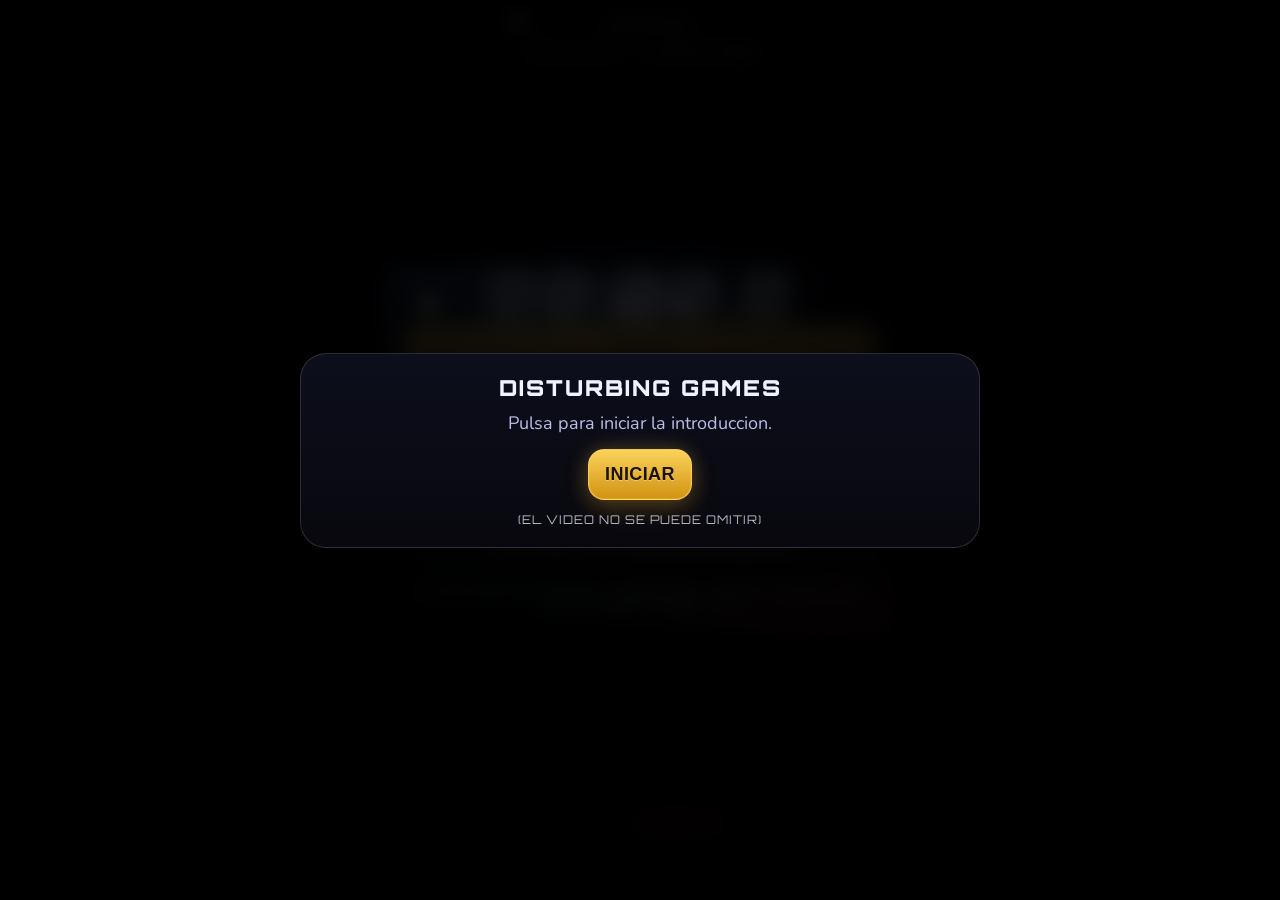
==== index.html @ 22faaca6 "Add files via upload" ====
<!doctype html>
<html lang="es">
  <head>
    <meta charset="utf-8" />
    <meta name="viewport" content="width=device-width,initial-scale=1" />
    <title>MEMORY50</title>
    <link rel="stylesheet" href="styles.css" />

    <!-- Fun + horror/sci-fi typography -->
    <link rel="preconnect" href="https://fonts.googleapis.com" />
    <link rel="preconnect" href="https://fonts.gstatic.com" crossorigin />
    <link
      href="https://fonts.googleapis.com/css2?family=Creepster&family=Orbitron:wght@500;700;900&family=Nunito:wght@500;700;900&display=swap"
      rel="stylesheet"
    />
  </head>
  <body class="hasMenu">
    <!-- Intro gate (unskippable intro video; audio only) -->
    <div id="introGate" class="introGate" aria-hidden="false">
      <div class="introCard" role="dialog" aria-label="Introduccion">
        <div class="introTitle">DISTURBING GAMES</div>
        <p class="introText">Pulsa para iniciar la introduccion.</p>
        <button id="introStartBtn" type="button" class="btn btnBig btnGold">INICIAR</button>
        <div id="introHint" class="introHint">(El video no se puede omitir)</div>
      </div>
      <video id="introVideo" class="introVideo" preload="auto" playsinline>
        <source src="assets/introdisturbinggames.webm" type="video/webm" />
      </video>
    </div>

    <!-- Floating particles layer -->
    <canvas id="particles" class="particles" aria-hidden="true"></canvas>
    <div class="grunge" aria-hidden="true"></div>

    <!-- Start menu (and all submenus/modals) -->
    <div id="menu" class="menu" role="dialog" aria-label="Menu principal">
      <video
        id="menuVideo"
        class="menuVideo"
        autoplay
        muted
        loop
        playsinline
        preload="auto"
      >
        <source src="assets/videomenu.webm" type="video/webm" />
      </video>
      <div class="menuVignette" aria-hidden="true"></div>

      <div class="menuCard">
        <img class="logoTitle" src="assets/logomemory50.png" alt="MEMORY50" />

        <div class="menuButtons">
          <button id="playBtn" type="button" class="btn btnBig btnGold" disabled>JUGAR</button>
          <button id="muralBtn" type="button" class="btn btnBig" disabled>MURAL</button>
          <button id="howBtn" type="button" class="btn btnBig">Como jugar</button>
          <button id="secretBtn" type="button" class="btn btnBig btnBlue" style="display:none">REGALO SECRETO</button>
          <a
            class="btn btnBig btnLink"
            href="https://www.disturbingstories.com"
            target="_blank"
            rel="noopener"
          >
            Descubre DISTURBING STORIES
          </a>
        </div>
        <div id="menuStatus" class="menuStatus" aria-live="polite">Cargando...</div>
      </div>
    </div>

    <!-- Mural modal -->
    <div id="muralModal" class="modal" aria-hidden="true">
      <div class="modalBackdrop" data-close="true"></div>
      <div class="modalCard muralCard" role="dialog" aria-label="Mural">
        <div class="modalHeader">
          <div class="modalTitle">Mural</div>
          <button id="closeMuralBtn" type="button" class="iconBtn" aria-label="Cerrar">✕</button>
        </div>
        <div class="modalBody">
          <p class="muted">
            Desbloquea las 50 imagenes completando los niveles.<br />
            ¡Cada imagen abre su historia dentro de la web de Disturbing Stories! ¡Tienes un monton para leer gratis!
          </p>
          <div id="muralGrid" class="muralGrid" aria-label="Mural de imagenes"></div>
        </div>
        <div class="modalFooter">
          <button type="button" class="btn btnPrimary" data-close="true">Cerrar</button>
        </div>
      </div>
    </div>

    <!-- Secret modal -->
    <div id="secretModal" class="modal" aria-hidden="true">
      <div class="modalBackdrop" data-close="true"></div>
      <div class="modalCard" role="dialog" aria-label="Regalo secreto">
        <div class="modalHeader">
          <div class="modalTitle">Regalo secreto</div>
          <button id="closeSecretBtn" type="button" class="iconBtn" aria-label="Cerrar">✕</button>
        </div>
        <div class="modalBody">
          <p>Has completado los 10 niveles. Aqui tienes acceso a una <strong>historia exclusiva</strong>.</p>
          <p class="muted">(Este enlace es temporal y podra cambiar manteniendo la misma estructura.)</p>
        </div>
        <div class="modalFooter">
          <a
            class="btn btnPrimary btnLink"
            href="https://www.disturbingstories.com/083_8u8w.html"
            target="_blank"
            rel="noopener"
          >
            ABRIR HISTORIA EXCLUSIVA
          </a>
        </div>
      </div>
    </div>

    <!-- How to play modal -->
    <div id="howModal" class="modal" aria-hidden="true">
      <div class="modalBackdrop" data-close="true"></div>
      <div class="modalCard" role="dialog" aria-label="Como jugar">
        <div class="modalHeader">
          <div class="modalTitle">Como jugar</div>
          <button id="closeHowBtn" type="button" class="iconBtn" aria-label="Cerrar">✕</button>
        </div>
        <div class="modalBody">
          <ol>
            <li>Haz clic en dos cartas para GIRARLAS.</li>
            <li>Si son iguales, se quedan descubiertas.</li>
            <li>Encuentra las 5 parejas para pasar al siguiente nivel.</li>
            <li>Completa los 10 niveles y ¡consigue un regalo exclusivo!</li>
          </ol>
          <p class="muted">Puedes salir al MENU cuando quieras para revisar tus avances en el MURAL y luego CONTINUAR la partida normalmente.</p>
          <p class="muted goldNote">IMPORTANTE: SI PRESIONAS REINICIAR, EL JUEGO VUELVE A EMPEZAR DESDE 0. RECUERDA QUE SI CIERRAS LA PAGINA, PIERDES TODO EL PROGRESO Y VOLVERAS A EMPEZAR.</p>
        </div>
        <div class="modalFooter">
          <button type="button" class="btn btnPrimary" data-close="true">Entendido</button>
        </div>
      </div>
    </div>

    <header id="hud" class="hud" aria-live="polite">
      <div class="hudLeft">
        <img class="hudLogo" src="assets/logomemory50.png" alt="MEMORY50" />
        <div class="meta">
          <span>NIVEL <strong id="levelLabel">1</strong>/10</span>
          <span class="dot">•</span>
          <span>PAREJAS <strong id="pairsLabel">0/5</strong></span>
        </div>
      </div>
    </header>

    <div id="status" class="status"></div>
    <main>
      <div id="board" class="board" aria-label="Tablero"></div>
    </main>

    <!-- Level timer (below board, above buttons) -->
    <div class="timerWrap" aria-label="Cronometro">
      <div id="timer" class="timer" aria-live="polite" aria-atomic="true">00:00.0</div>
    </div>

    <!-- Bottom controls -->
    <div class="bottomControls" aria-label="Controles">
      <button id="menuBtn" type="button" class="btn">MENU</button>
      <button id="reloadBtn" type="button" class="btn btnDanger">REINICIAR</button>
    </div>

    <!-- Level complete overlay -->
    <div id="completeOverlay" class="completeOverlay" aria-hidden="true">
      <div class="completeBackdrop"></div>
      <div class="completeCard" role="dialog" aria-label="Nivel completado">
        <img id="completeLogo" class="completeLogo" src="assets/complete.png" alt="Completado" />
        <div id="finalMessage" class="finalMessage" style="display:none"></div>
        <div id="totalTime" class="totalTime" style="display:none"></div>
        <div class="completeBtns">
          <button id="completeNextBtn" type="button" class="btn btnBig btnPrimary completeBtn">
            SIGUIENTE NIVEL
          </button>
          <button id="completeMenuBtn" type="button" class="btn btnBig completeBtn" style="display:none">
            VOLVER AL MENU
          </button>
        </div>
      </div>
    </div>

    <footer class="footer">
      <div class="footerRow">
        <div class="footerText">
          <div class="footerLine">© DISTURBING STORIES 2026 / <a href="https://www.josepmariasole.com/" target="_blank" rel="noopener">VIANDA VISUAL</a></div>
          <div class="footerLine"><a href="https://www.disturbingstories.com/games" target="_blank" rel="noopener">DISTURBINGSTORIES.COM/GAMES</a></div>
        </div>
        <div class="audioControls" aria-label="Control de audio">
          <button id="muteBtn" type="button" class="audioIcon" aria-label="Mute">🔊</button>
          <input id="volumeSlider" class="volumeSlider" type="range" min="0" max="1" step="0.01" value="0.65" aria-label="Volumen" />
        </div>
      </div>
    </footer>

    <script src="game.js"></script>
  </body>
</html>
---- styles.css ----
:root{
  --bg:#07070c;
  --panel:#111225;
  --panel2:#181a34;
  --text:#f1f2ff;
  --muted:#b9bde7;
  --accent:#6ea8fe;
  --accent2:#a5fffb;
  --danger:#ff4d6d;
  --cardRadius:16px;

  /* gets set per level by JS */
  --levelBg:none;
}

*{box-sizing:border-box}
html,body{height:100%}
body{
  margin:0;
  font-family:Nunito, system-ui,-apple-system,Segoe UI,Roboto,Arial,sans-serif;
  background:var(--bg);
  color:var(--text);
  overflow-x:hidden;
}

/* Level background + sci‑fi horror mood */
body::before{
  content:"";
  position:fixed;
  inset:0;
  z-index:-3;
  background:
    var(--levelBg) center/cover no-repeat,
    radial-gradient(1200px 700px at 50% 10%, rgba(110,168,254,.18), transparent 60%),
    radial-gradient(900px 600px at 20% 90%, rgba(255,77,109,.12), transparent 55%),
    linear-gradient(180deg, #05050a, #0b0c18);
  /* Darker + slightly blurred like a horror sci‑fi screen */
  filter:saturate(1.05) contrast(1.15) brightness(.42) blur(4px);
  animation:bgDrift 2.35s ease-in-out infinite alternate;
  will-change:transform, background-position;
}
body::after{
  content:"";
  position:fixed;
  inset:0;
  z-index:-2;
  pointer-events:none;
  background:
    repeating-linear-gradient(
      to bottom,
      rgba(255,255,255,.035),
      rgba(255,255,255,.035) 1px,
      rgba(0,0,0,0) 3px,
      rgba(0,0,0,0) 6px
    ),
    radial-gradient(circle at 50% 50%, rgba(0,0,0,0) 40%, rgba(0,0,0,.55) 100%);
  mix-blend-mode:overlay;
  opacity:.62;
}

/* Extra grunge layer */
.grunge{
  position:fixed;
  inset:0;
  z-index:-2;
  pointer-events:none;
  opacity:.35;
  background:
    radial-gradient(900px 500px at 30% 30%, rgba(0,0,0,.35), transparent 60%),
    radial-gradient(700px 520px at 70% 70%, rgba(0,0,0,.42), transparent 62%),
    repeating-linear-gradient(45deg, rgba(0,0,0,.18), rgba(0,0,0,.18) 2px, rgba(0,0,0,0) 8px, rgba(0,0,0,0) 14px);
  mix-blend-mode:multiply;
  filter:blur(0.4px);
}

/* Floating particles (canvas) */
.particles{
  position:fixed;
  inset:0;
  z-index:-1;
  width:100%;
  height:100%;
  pointer-events:none;
  opacity:.75;
}

@keyframes bgDrift{
  0%{transform:scale(1.10) translate3d(-4%,2.6%,0) rotate(-.9deg);background-position:40% 60%}
  35%{transform:scale(1.26) translate3d(3.8%,-4.2%,0) rotate(.9deg);background-position:72% 35%}
  100%{transform:scale(1.18) translate3d(-3.6%,-3.0%,0) rotate(-.6deg);background-position:32% 42%}
}

/* Floating particles canvas */
.particles{
  position:fixed;
  inset:0;
  z-index:-1;
  pointer-events:none;
  opacity:.55;
}

.hud{
  position:sticky;
  top:0;
  z-index:10;
  display:flex;
  justify-content:space-between;
  align-items:center;
  gap:12px;
  padding:14px 16px;
  background:rgba(4,5,10,.72);
  backdrop-filter:blur(10px);
  border-bottom:1px solid rgba(255,255,255,.10);
}

.hudLeft{
  flex:1;
  text-align:center;
  display:flex;
  flex-direction:column;
  align-items:center;
  justify-content:center;
}
.hudLogo{
  width:min(260px, 60vw);
  height:auto;
  display:block;
  filter:drop-shadow(0 0 16px rgba(255,77,109,.22)) drop-shadow(0 0 24px rgba(110,168,254,.18));
}
.hudLeft .meta{
  margin-top:4px;
  color:var(--muted);
  font-size:18px;
  display:flex;
  align-items:center;
  gap:10px;
  flex-wrap:wrap;
  justify-content:center;
}
.dot{opacity:.7}

.hudRight{display:flex;align-items:center;gap:10px}

.btn{
  appearance:none;
  border:1px solid rgba(255,255,255,.14);
  background:rgba(17,18,37,.92);
  color:var(--text);
  padding:10px 12px;
  border-radius:12px;
  cursor:pointer;
  font-weight:900;
  letter-spacing:.4px;
}
.btn:hover{background:rgba(24,26,52,.95)}
.btn:disabled{opacity:.5;cursor:not-allowed}
.btnPrimary{
  border-color:rgba(110,168,254,.55);
  box-shadow:0 0 0 1px rgba(110,168,254,.10) inset;
}

/* Gold CTA (Play/Continue) */
.btnGold{
  background:linear-gradient(180deg, rgba(255,215,92,.98), rgba(214,149,18,.98));
  border-color:rgba(255,215,92,.75);
  color:#1b1200;
  text-shadow:0 1px 0 rgba(255,255,255,.35);
  box-shadow:
    0 10px 26px rgba(214,149,18,.20),
    0 0 0 1px rgba(255,215,92,.22) inset,
    0 0 22px rgba(255,215,92,.22);
}
.btnGold:hover{filter:brightness(1.05)}

/* Blue CTA (Secret gift) */
.btnBlue{
  background:linear-gradient(180deg, rgba(78,172,255,.98), rgba(30,86,240,.98));
  border-color:rgba(94,179,255,.85);
  color:#06101f;
  text-shadow:0 1px 0 rgba(255,255,255,.25);
  box-shadow:
    0 10px 26px rgba(28,92,255,.22),
    0 0 0 1px rgba(110,168,254,.25) inset,
    0 0 26px rgba(110,168,254,.22);
}
.btnBlue:hover{filter:brightness(1.06)}

.btnBig{padding:14px 16px;border-radius:16px;font-size:18px}
.btnLink{text-decoration:none;display:inline-flex;align-items:center;justify-content:center}

.iconBtn{
  appearance:none;
  border:1px solid rgba(255,255,255,.14);
  background:rgba(17,18,37,.92);
  color:var(--text);
  width:40px;
  height:40px;
  border-radius:12px;
  cursor:pointer;
  font-weight:900;
}
.iconBtn:hover{background:rgba(24,26,52,.95)}

.status{
  min-height:22px;
  padding:10px 16px 0 16px;
  color:var(--muted);
  text-align:center;
  font-size:16px;
}

main{padding:16px}

.board{
  display:grid;
  grid-template-columns:repeat(5, minmax(0, 1fr));
  gap:12px;
  max-width:980px;
  margin:0 auto;
}

@media (max-width:720px){
  .board{grid-template-columns:repeat(4, minmax(0, 1fr))}
}
@media (max-width:520px){
  .board{grid-template-columns:repeat(3, minmax(0, 1fr))}
}

.card{
  position:relative;
  width:100%;
  aspect-ratio:1/1;
  border:0;
  padding:0;
  background:transparent;
  cursor:pointer;
  perspective:1000px;
}

.cardInner{
  position:absolute;
  inset:0;
  border-radius:var(--cardRadius);
  transform-style:preserve-3d;
  transition:transform .22s ease;
}

.cardFace{
  position:absolute;
  inset:0;
  border-radius:var(--cardRadius);
  backface-visibility:hidden;
  overflow:hidden;
  border:1px solid rgba(255,255,255,.10);
  box-shadow:0 8px 20px rgba(0,0,0,.35);
}

.cardFront{
  background:
    radial-gradient(circle at 30% 20%, rgba(165,255,251,.22), transparent 45%),
    radial-gradient(circle at 80% 75%, rgba(255,77,109,.18), transparent 42%),
    url('assets/cardback.jpg') center/cover no-repeat;
}

.cardBack{
  transform:rotateY(180deg);
  background:rgba(17,18,37,.92);
}

.cardBack img{
  width:100%;
  height:100%;
  object-fit:cover;
  display:block;
}

.card.isFlipped .cardInner{transform:rotateY(180deg)}
.card.isMatched{cursor:default}
.card.isMatched .cardFace{border-color:rgba(110,168,254,.55)}

/* 1s BIG glow when a pair is found (no extra rotation/flip) */
.card.matchGlow::after{
  content:"";
  position:absolute;
  inset:-46px;
  border-radius:calc(var(--cardRadius) + 46px);
  pointer-events:none;
  background:
    radial-gradient(circle at 50% 40%, rgba(165,255,251,.95), transparent 55%),
    radial-gradient(circle at 40% 65%, rgba(110,168,254,.85), transparent 60%),
    radial-gradient(circle at 70% 70%, rgba(255,77,109,.72), transparent 62%);
  filter:blur(10px);
  opacity:0;
  animation:matchHalo 1s ease-out;
}

.card.matchGlow .cardFace{
  animation:matchGlow 1s ease-out;
}
@keyframes matchGlow{
  0%{box-shadow:0 8px 20px rgba(0,0,0,.35)}
  18%{
    box-shadow:
      0 0 0 6px rgba(165,255,251,1),
      0 0 120px 30px rgba(110,168,254,.98),
      0 0 180px 60px rgba(255,77,109,.80),
      0 0 240px 90px rgba(165,255,251,.38);
  }
  70%{
    box-shadow:
      0 0 0 5px rgba(110,168,254,1),
      0 0 100px 24px rgba(165,255,251,.90),
      0 0 160px 52px rgba(110,168,254,.55),
      0 0 220px 80px rgba(165,255,251,.30);
  }
  100%{box-shadow:0 8px 20px rgba(0,0,0,.35)}
}

@keyframes matchHalo{
  0%{opacity:0;transform:scale(.65)}
  22%{opacity:1;transform:scale(1)}
  100%{opacity:0;transform:scale(1.08)}
}

.hud.isLoading{opacity:.85}

/* Menu */
.menu{
  position:fixed;
  inset:0;
  z-index:50;
  display:flex;
  align-items:center;
  justify-content:center;
  padding:22px;
  background:transparent;
  overflow:hidden;
}

.menuVideo{
  position:absolute;
  inset:0;
  width:100%;
  height:100%;
  object-fit:cover;
  z-index:0;
  filter:none;
  transform:scale(1.06);
}
.menuVignette{
  position:absolute;
  inset:0;
  z-index:1;
  pointer-events:none;
  background:repeating-linear-gradient(
      to bottom,
      rgba(255,255,255,.045),
      rgba(255,255,255,.045) 1px,
      rgba(0,0,0,0) 4px,
      rgba(0,0,0,0) 8px
    );
  opacity:.25;
}






.menuCard{
  width:min(520px, 92%);
  border-radius:22px;
  border:1px solid rgba(255,255,255,.12);
  /* 35% opacity so the menu video is clearly visible */
  background:linear-gradient(180deg, rgba(14,15,30,.35), rgba(8,8,14,.35));
  box-shadow:0 20px 60px rgba(0,0,0,.55);
  padding:22px;
  text-align:center;
  position:relative;
  overflow:hidden;
  z-index:2;
}
.menuCard::before{
  content:"";
  position:absolute;
  inset:-2px;
  background:
    radial-gradient(600px 240px at 10% 0%, rgba(110,168,254,.22), transparent 60%),
    radial-gradient(500px 240px at 90% 100%, rgba(255,77,109,.18), transparent 60%);
  pointer-events:none;
}
.menuBadge{
  font-family:Orbitron, Nunito, system-ui;
  font-weight:900;
  letter-spacing:2.2px;
  font-size:12px;
  color:rgba(241,242,255,.85);
  text-transform:uppercase;
}
.logoTitle{
  margin:10px auto 6px auto;
  width:min(520px, 92%);
  height:auto;
  display:block;
  filter:drop-shadow(0 0 18px rgba(255,77,109,.28)) drop-shadow(0 0 34px rgba(110,168,254,.20));
  /* A bit less dynamic movement */
  animation:logoFloat 2.1s ease-in-out infinite, logoGlitch 5.0s steps(2,end) infinite, logoFlicker 7.5s steps(2,end) infinite;
  transform-origin:center;
}
.menuSubtitle{
  margin:0 auto 18px auto;
  max-width:55ch;
  font-size:18px;
  color:var(--muted);
}
.menuButtons{display:flex;flex-direction:column;gap:12px;align-items:stretch}
.menuStatus{margin-top:14px;color:rgba(165,255,251,.85);font-family:Orbitron, Nunito, system-ui;font-size:13px;letter-spacing:1.2px;text-transform:uppercase}

.warning{color:rgba(255,77,109,.95)}

/* Modal */
.modal{position:fixed;inset:0;z-index:60;display:none;align-items:center;justify-content:center;padding:22px}
.modal.isOpen{display:flex}
.modalBackdrop{position:absolute;inset:0;background:rgba(0,0,0,.62)}
.modalCard{
  position:relative;
  width:min(640px, 100%);
  border-radius:22px;
  border:1px solid rgba(255,255,255,.12);
  background:linear-gradient(180deg, rgba(14,15,30,.96), rgba(8,8,14,.96));
  box-shadow:0 20px 60px rgba(0,0,0,.55);
  padding:16px;
}
.modalHeader{display:flex;align-items:center;justify-content:space-between;gap:12px;padding:8px 8px 10px 8px;border-bottom:1px solid rgba(255,255,255,.10)}
.modalTitle{font-family:Orbitron, Nunito, system-ui;font-weight:900;letter-spacing:1.2px;font-size:18px}
.modalBody{padding:14px 10px 10px 10px;font-size:18px;line-height:1.4}
.modalBody ol{margin:0;padding-left:20px}
.modalBody li{margin:10px 0}
.muted{color:var(--muted)}
.modalFooter{display:flex;justify-content:flex-end;padding:8px 10px 6px 10px}

/* Mural */
.muralCard{width:min(920px, 100%)}
.muralGrid{
  display:grid;
  grid-template-columns:repeat(10, minmax(0, 1fr));
  gap:10px;
  margin-top:12px;
}
@media (max-width:900px){
  .muralGrid{grid-template-columns:repeat(8, minmax(0, 1fr))}
}
@media (max-width:720px){
  .muralGrid{grid-template-columns:repeat(6, minmax(0, 1fr))}
}
@media (max-width:520px){
  .muralGrid{grid-template-columns:repeat(5, minmax(0, 1fr))}
}

.muralTile{
  width:100%;
  aspect-ratio:1/1;
  border-radius:14px;
  border:1px solid rgba(255,255,255,.12);
  background:rgba(17,18,37,.82);
  overflow:hidden;
  cursor:pointer;
  padding:0;
  position:relative;
}
.muralTile img{width:100%;height:100%;object-fit:cover;display:block}
.muralTile.isLocked{cursor:not-allowed;opacity:.85}
.muralTile.isLocked img{filter:saturate(.75) contrast(.95)}
.muralTile:not(.isLocked):hover{transform:translateY(-1px);box-shadow:0 10px 26px rgba(0,0,0,.35)}

/* Special golden halo for 050 (gift) when unlocked */
.muralTile.isGolden::before{
  content:"";
  position:absolute;
  inset:-8px;
  background:radial-gradient(circle at 50% 40%, rgba(255,215,92,.55), rgba(255,215,92,.0) 55%);
  filter:blur(10px);
  pointer-events:none;
  animation:goldPulse 1.4s ease-in-out infinite;
}
.muralTile.isGolden::after{
  content:"";
  position:absolute;
  inset:3px;
  border-radius:12px;
  border:2px solid rgba(255,215,92,.72);
  box-shadow:0 0 18px rgba(255,215,92,.55), 0 0 42px rgba(255,215,92,.32);
  pointer-events:none;
  animation:goldStroke 1.4s ease-in-out infinite;
}
.muralTile.isGolden img{
  box-shadow:0 0 0 1px rgba(255,215,92,.22) inset, 0 0 26px rgba(255,215,92,.28);
}
@keyframes goldPulse{
  0%,100%{opacity:.70;transform:scale(1)}
  50%{opacity:1;transform:scale(1.03)}
}

@keyframes goldStroke{
  0%,100%{opacity:.85;filter:blur(0px)}
  50%{opacity:1;filter:blur(.2px)}
}
@keyframes goldStroke{
  0%,100%{opacity:.75;transform:scale(1)}
  50%{opacity:1;transform:scale(1.01)}
}
.muralCode{
  position:absolute;
  left:8px;
  top:8px;
  bottom:auto;
  font-family:Orbitron, Nunito, system-ui;
  font-size:11px;
  letter-spacing:.6px;
  padding:4px 6px;
  border-radius:10px;
  background:rgba(0,0,0,.52);
  border:1px solid rgba(255,255,255,.10);
  color:rgba(241,242,255,.86);
}
.muralTile .lockTag{
  position:absolute;
  inset:auto 0 0 0;
  padding:6px 8px;
  font-family:Orbitron, Nunito, system-ui;
  font-size:10px;
  letter-spacing:1px;
  background:rgba(0,0,0,.55);
  color:rgba(241,242,255,.85);
}

/* Bottom controls (Restart) */
.bottomControls{
  position:fixed;
  left:0;
  right:0;
  bottom:46px;
  z-index:12;
  display:flex;
  justify-content:center;
  gap:10px;
  padding:10px 14px;
  pointer-events:none;
}
.bottomControls .btn{pointer-events:auto}

/* Level complete overlay */
.completeOverlay{position:fixed;inset:0;z-index:70;display:none;align-items:center;justify-content:center;padding:22px}
.completeOverlay.isOpen{display:flex}
.completeBackdrop{position:absolute;inset:0;background:rgba(0,0,0,.68);backdrop-filter:blur(8px)}
.completeCard{
  position:relative;
  width:min(680px, 100%);
  border-radius:26px;
  border:1px solid rgba(255,255,255,.14);
  background:linear-gradient(180deg, rgba(14,15,30,.96), rgba(8,8,14,.96));
  box-shadow:0 26px 80px rgba(0,0,0,.62);
  padding:20px 18px 18px 18px;
  text-align:center;
  overflow:hidden;
}
.completeCard::before{
  content:"";
  position:absolute;
  inset:-2px;
  background:
    radial-gradient(640px 260px at 20% 0%, rgba(110,168,254,.24), transparent 60%),
    radial-gradient(520px 260px at 90% 100%, rgba(255,77,109,.20), transparent 60%);
  pointer-events:none;
}
.completeLogo{
  width:min(420px, 80%);
  height:auto;
  filter:drop-shadow(0 0 22px rgba(110,168,254,.40)) drop-shadow(0 0 30px rgba(255,77,109,.28));
  transform-origin:center;
  animation:completePop 900ms cubic-bezier(.2,1.1,.2,1) both, completeWiggle 1.8s ease-in-out 900ms infinite;
}
.completeText{
  /* Removed per request: no "¡nivel completado!" text */
  display:none;
}
.completeBtn{width:100%;max-width:360px;margin:0 auto}

@keyframes completePop{
  0%{transform:scale(.4) rotate(-12deg);opacity:0}
  60%{transform:scale(1.08) rotate(3deg);opacity:1}
  100%{transform:scale(1) rotate(0deg);opacity:1}
}
@keyframes completeWiggle{
  0%,100%{transform:scale(1) rotate(0deg)}
  50%{transform:scale(1.02) rotate(1.2deg)}
}

/* Footer */
.footer{
  position:fixed;
  left:0;right:0;bottom:0;
  z-index:12;
  padding:10px 14px;
  text-align:center;
  font-family:Orbitron, Nunito, system-ui;
  font-size:12px;
  letter-spacing:1px;
  text-transform:uppercase;
  color:rgba(241,242,255,.78);
  background:rgba(4,5,10,.62);
  backdrop-filter:blur(10px);
  border-top:1px solid rgba(255,255,255,.10);
}
.footer a{color:rgba(165,255,251,.92);text-decoration:none}
.footer a:hover{text-decoration:underline}

/* Keep content above footer */
main{padding-bottom:120px}

/* Timer */
.timerWrap{
  width:100%;
  display:flex;
  justify-content:center;
  padding:8px 12px 6px;
}
.timer{
  font-family:Orbitron, Nunito, system-ui;
  font-weight:900;
  font-size:clamp(34px, 5.2vw, 64px);
  letter-spacing:2px;
  padding:8px 18px;
  border-radius:18px;
  border:1px solid rgba(255,255,255,.12);
  background:rgba(10,11,22,.62);
  backdrop-filter:blur(10px);
  text-shadow:0 0 18px rgba(110,168,254,.55), 0 0 30px rgba(165,255,251,.22);
  box-shadow:0 10px 30px rgba(0,0,0,.35);
  transform:translateZ(0);
}
.timer.isTick{
  animation:timerTick 140ms ease-out;
}
@keyframes timerTick{
  0%{transform:translateY(0) scale(1)}
  45%{transform:translateY(-3px) scale(1.02)}
  100%{transform:translateY(0) scale(1)}
}

/* Footer layout + audio controls */
.footerRow{
  display:flex;
  align-items:center;
  justify-content:center;
  gap:12px;
}
.footerText{
  display:flex;
  align-items:center;
  gap:6px;
  flex-wrap:wrap;
  justify-content:center;
}
.audioControls{
  display:flex;
  align-items:center;
  gap:10px;
  justify-content:center;
}
.audioIcon{
  width:38px;
  height:34px;
  border-radius:12px;
  border:1px solid rgba(255,255,255,.12);
  background:rgba(17,18,37,.55);
  color:rgba(241,242,255,.92);
  cursor:pointer;
  box-shadow:0 8px 18px rgba(0,0,0,.32);
}
.audioIcon:hover{filter:brightness(1.08)}
.volumeSlider{
  width:min(220px, 36vw);
}

@media (max-width:520px){
  .footerRow{flex-direction:column;gap:8px}
}

/* Intro (unskippable) */
.introGate{
  position:fixed;
  inset:0;
  z-index:90;
  display:flex;
  align-items:center;
  justify-content:center;
  padding:22px;
  background:rgba(0,0,0,.78);
  backdrop-filter:blur(10px);
}
.introGate.isHidden{display:none}
.introCard{
  width:min(680px, 100%);
  border-radius:26px;
  border:1px solid rgba(255,255,255,.14);
  background:linear-gradient(180deg, rgba(14,15,30,.96), rgba(8,8,14,.96));
  box-shadow:0 26px 80px rgba(0,0,0,.62);
  padding:20px 18px;
  text-align:center;
}
.introTitle{
  font-family:Orbitron, Nunito, system-ui;
  font-weight:900;
  letter-spacing:2px;
  font-size:22px;
}
.introText{color:var(--muted);margin:10px 0 14px 0;font-size:18px}
.introHint{margin-top:12px;color:rgba(241,242,255,.75);font-family:Orbitron, Nunito, system-ui;font-size:12px;letter-spacing:1px;text-transform:uppercase}
.introVideo{
  position:absolute;
  inset:0;
  width:100%;
  height:100%;
  object-fit:cover;
  z-index:0;
}
.introGate .introCard{position:relative; z-index:2;}
.introGate.isPlaying .introCard{display:none;}
.introGate::before{
  content:"";
  position:absolute;
  inset:0;
  z-index:1;
  pointer-events:none;
  background:radial-gradient(circle at 50% 35%, rgba(0,0,0,.15), rgba(0,0,0,.75) 70%);
}
.introGate.isPlaying::before{background:radial-gradient(circle at 50% 35%, rgba(0,0,0,.05), rgba(0,0,0,.55) 70%);}

/* Menu video overlays */
.menuVignette{
  position:absolute;
  inset:0;
  z-index:1;
  pointer-events:none;
  background:
    radial-gradient(circle at 50% 30%, rgba(0,0,0,.25), rgba(0,0,0,.92) 70%),
    repeating-linear-gradient(
      to bottom,
      rgba(255,255,255,.03),
      rgba(255,255,255,.03) 1px,
      rgba(0,0,0,0) 3px,
      rgba(0,0,0,0) 6px
    );
  opacity:.92;
}

/* Bottom buttons emphasis */
#reloadBtn{
  background:linear-gradient(180deg, rgba(255,77,109,.98), rgba(168,18,42,.98));
  border-color:rgba(255,77,109,.85);
  color:#000;
  text-shadow:none;
  box-shadow:0 10px 26px rgba(255,77,109,.18), 0 0 34px rgba(255,77,109,.12);
}
#reloadBtn:hover{filter:brightness(1.04)}

/* Final screen */
.finalMessage{
  margin:14px auto 12px auto;
  max-width:60ch;
  color:rgba(241,242,255,.92);
  font-size:18px;
  line-height:1.35;
}
.totalTime{
  margin:8px auto 14px auto;
  font-family:Orbitron, Nunito, system-ui;
  font-weight:900;
  letter-spacing:1.6px;
  font-size:clamp(22px, 3.6vw, 34px);
  padding:10px 16px;
  border-radius:16px;
  border:1px solid rgba(255,255,255,.12);
  background:rgba(10,11,22,.62);
  text-transform:uppercase;
  text-shadow:0 0 18px rgba(110,168,254,.55), 0 0 30px rgba(165,255,251,.22);
}

.warning{
  color:rgba(255,215,92,.92);
}

.goldNote{color:rgba(255,211,108,.95)!important;font-weight:900;letter-spacing:.6px;text-transform:uppercase;}



@keyframes logoFloat{
  0%{transform:translate3d(0,0,0) rotate(-1.1deg) scale(1);} 
  25%{transform:translate3d(5px,-6px,0) rotate(1.4deg) scale(1.02);} 
  55%{transform:translate3d(-4px,-8px,0) rotate(-1.6deg) scale(1.03);} 
  78%{transform:translate3d(3px,-4px,0) rotate(1.8deg) scale(1.015);} 
  100%{transform:translate3d(0,0,0) rotate(-1.1deg) scale(1);} 
}
@keyframes logoGlitch{
  0%, 70%, 100%{filter:drop-shadow(0 0 18px rgba(255,77,109,.28)) drop-shadow(0 0 34px rgba(110,168,254,.20));} 
  71%{filter:drop-shadow(-14px 0 18px rgba(110,168,254,.46)) drop-shadow(14px 0 18px rgba(255,77,109,.46));} 
  72%{filter:drop-shadow(14px 0 18px rgba(110,168,254,.46)) drop-shadow(-14px 0 18px rgba(255,77,109,.46));} 
  73%{filter:drop-shadow(0 0 34px rgba(255,215,0,.34)) drop-shadow(0 0 64px rgba(110,168,254,.26));}
  74%{filter:drop-shadow(-10px -3px 20px rgba(165,255,251,.40)) drop-shadow(10px 3px 20px rgba(255,77,109,.40));}
}

@keyframes logoFlicker{
  0%, 86%, 100%{opacity:1;} 
  87%{opacity:.85;} 
  88%{opacity:1;} 
  89%{opacity:.78;} 
  90%{opacity:1;}
}
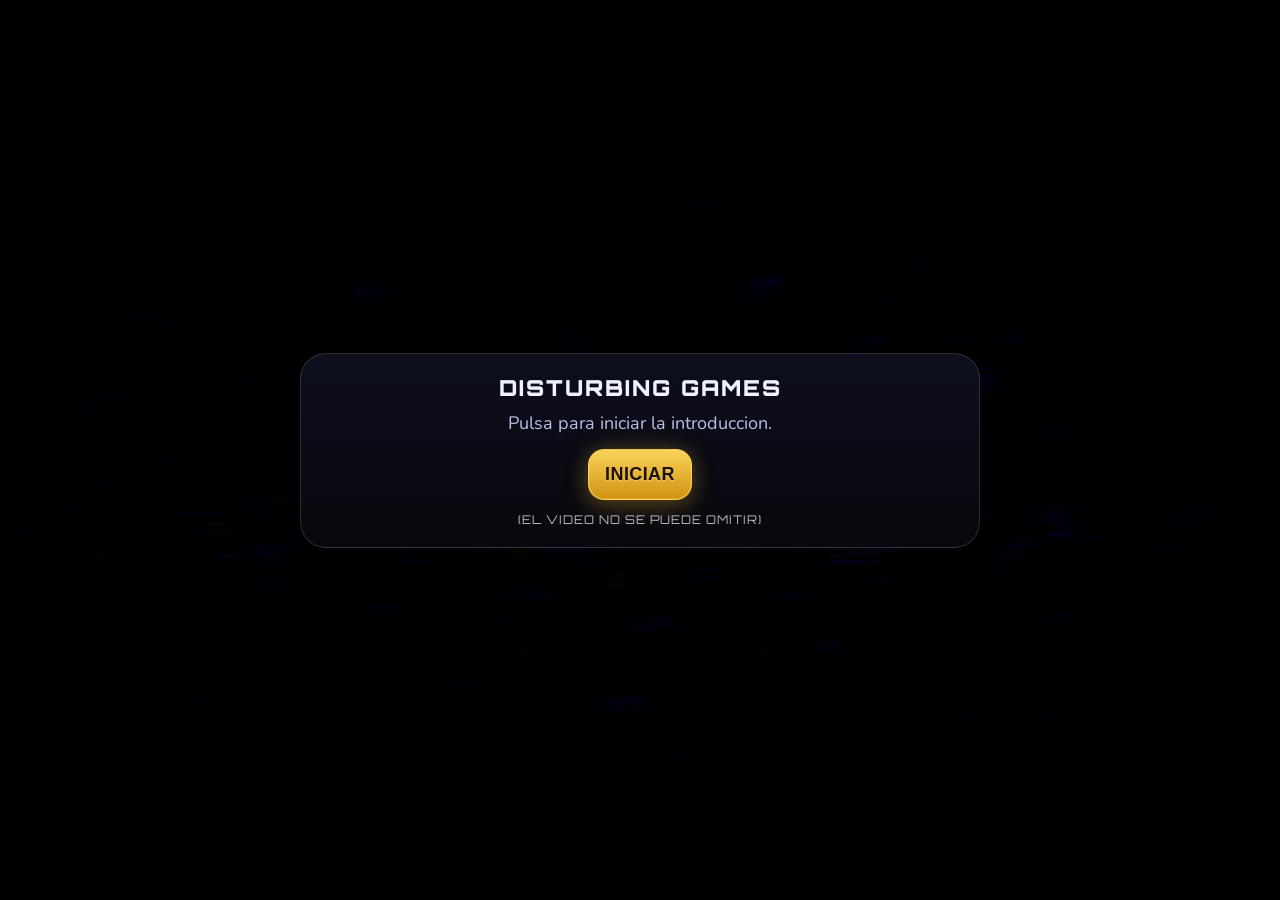
==== commit feee664f: "Add files via upload" ====
--- a/index.html
+++ b/index.html
@@ -24,7 +24,9 @@
         <div id="introHint" class="introHint">(El video no se puede omitir)</div>
       </div>
       <video id="introVideo" class="introVideo" preload="auto" playsinline>
+        <!-- Preferimos WebM (desktop). MP4 queda como fallback (iOS/Safari). -->
         <source src="assets/introdisturbinggames.webm" type="video/webm" />
+        <source src="assets/introdisturbinggames.mp4" type="video/mp4" />
       </video>
     </div>
 
@@ -43,7 +45,9 @@
         playsinline
         preload="auto"
       >
+        <!-- Preferimos WebM (desktop). MP4 queda como fallback (iOS/Safari). -->
         <source src="assets/videomenu.webm" type="video/webm" />
+        <source src="assets/videomenu.mp4" type="video/mp4" />
       </video>
       <div class="menuVignette" aria-hidden="true"></div>
 
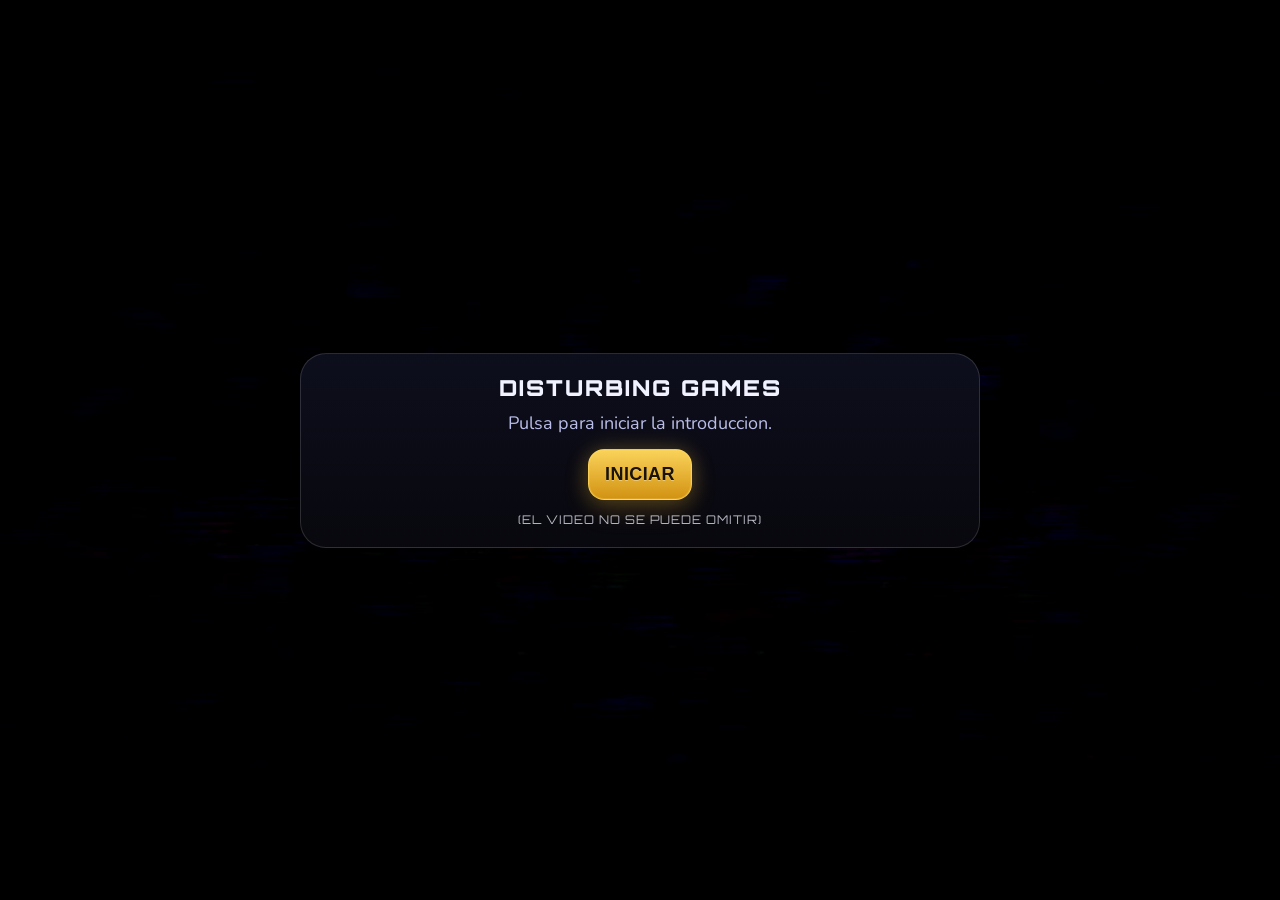
==== commit e8ef4748: "Add files via upload" ====
--- a/index.html
+++ b/index.html
@@ -23,11 +23,11 @@
         <button id="introStartBtn" type="button" class="btn btnBig btnGold">INICIAR</button>
         <div id="introHint" class="introHint">(El video no se puede omitir)</div>
       </div>
+      <!-- Smartphone fallback: 2s full-screen image animation (no video) -->
+      <div id="introMobileFrame" class="introMobileFrame" aria-hidden="true"></div>
       <video id="introVideo" class="introVideo" preload="auto" playsinline>
         <!-- Preferimos WebM (desktop). MP4 queda como fallback (iOS/Safari). -->
-        <source src="assets/introdisturbinggames.webm" type="video/webm" />
-        <source src="assets/introdisturbinggames.mp4" type="video/mp4" />
-      </video>
+        <source src="assets/introdisturbinggames.webm" type="video/webm" /></video>
     </div>
 
     <!-- Floating particles layer -->
@@ -46,9 +46,7 @@
         preload="auto"
       >
         <!-- Preferimos WebM (desktop). MP4 queda como fallback (iOS/Safari). -->
-        <source src="assets/videomenu.webm" type="video/webm" />
-        <source src="assets/videomenu.mp4" type="video/mp4" />
-      </video>
+        <source src="assets/videomenu.webm" type="video/webm" /></video>
       <div class="menuVignette" aria-hidden="true"></div>
 
       <div class="menuCard">
--- a/styles.css
+++ b/styles.css
@@ -337,6 +337,24 @@
   overflow:hidden;
 }
 
+/* Smartphone menu background fallback (no video) */
+body.isMobile .menuVideo{display:none;}
+body.isMobile .menu::before{
+  content:"";
+  position:absolute;
+  inset:0;
+  z-index:0;
+  background:center/cover no-repeat url("assets/memory50_framebgmenu.jpg");
+  transform:scale(1.08);
+  filter:contrast(1.05) saturate(1.05);
+  animation:mobileMenuBg 6.5s ease-in-out infinite;
+}
+@keyframes mobileMenuBg{
+  0%{transform:scale(1.10) translate3d(0,0,0); filter:contrast(1.06) saturate(1.06) brightness(.95);} 
+  45%{transform:scale(1.16) translate3d(-1.2%, -1.4%,0); filter:contrast(1.07) saturate(1.07) brightness(1);} 
+  100%{transform:scale(1.10) translate3d(0,0,0); filter:contrast(1.06) saturate(1.06) brightness(.95);} 
+}
+
 .menuVideo{
   position:absolute;
   inset:0;
@@ -737,6 +755,30 @@
 }
 .introGate.isPlaying::before{background:radial-gradient(circle at 50% 35%, rgba(0,0,0,.05), rgba(0,0,0,.55) 70%);}
 
+/* Smartphone intro fallback (2s full-screen image animation)
+   - Activated by JS adding .isActive to #introMobileFrame and body.isMobile.
+*/
+.introMobileFrame{
+  position:absolute;
+  inset:0;
+  z-index:3;
+  opacity:0;
+  pointer-events:none;
+  background:center/cover no-repeat url("assets/disturbinggames_frameintro.jpg");
+  transform:scale(1.06);
+  filter:contrast(1.08) saturate(1.05);
+}
+body.isMobile .introVideo{display:none;}
+body.isMobile .introMobileFrame.isActive{
+  opacity:1;
+  animation:mobileIntro 2s ease-out forwards;
+}
+@keyframes mobileIntro{
+  0%{transform:scale(1.10); filter:contrast(1.10) saturate(1.10) brightness(.9);}
+  60%{transform:scale(1.04); filter:contrast(1.08) saturate(1.06) brightness(1);}
+  100%{transform:scale(1.00); filter:contrast(1.05) saturate(1.04) brightness(1);}
+}
+
 /* Menu video overlays */
 .menuVignette{
   position:absolute;
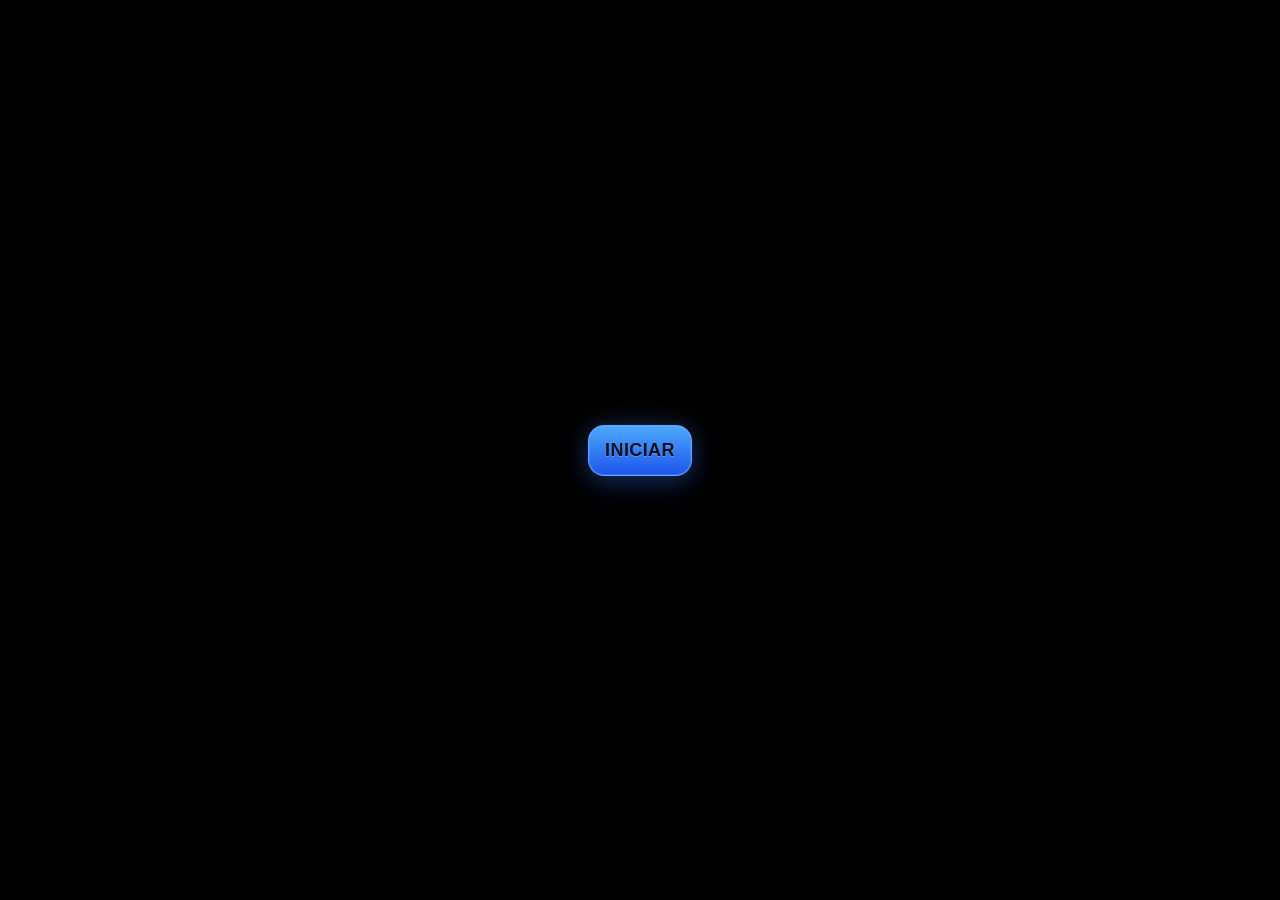
==== commit ecebce08: "Add files via upload" ====
--- a/index.html
+++ b/index.html
@@ -4,6 +4,7 @@
     <meta charset="utf-8" />
     <meta name="viewport" content="width=device-width,initial-scale=1" />
     <title>MEMORY50</title>
+    <link rel="icon" href="ICO.ico" type="image/x-icon" />
     <link rel="stylesheet" href="styles.css" />
 
     <!-- Fun + horror/sci-fi typography -->
@@ -18,10 +19,7 @@
     <!-- Intro gate (unskippable intro video; audio only) -->
     <div id="introGate" class="introGate" aria-hidden="false">
       <div class="introCard" role="dialog" aria-label="Introduccion">
-        <div class="introTitle">DISTURBING GAMES</div>
-        <p class="introText">Pulsa para iniciar la introduccion.</p>
-        <button id="introStartBtn" type="button" class="btn btnBig btnGold">INICIAR</button>
-        <div id="introHint" class="introHint">(El video no se puede omitir)</div>
+        <button id="introStartBtn" type="button" class="btn btnBig btnBlue">INICIAR</button>
       </div>
       <!-- Smartphone fallback: 2s full-screen image animation (no video) -->
       <div id="introMobileFrame" class="introMobileFrame" aria-hidden="true"></div>
@@ -63,7 +61,9 @@
             target="_blank"
             rel="noopener"
           >
-            Descubre DISTURBING STORIES
+            <span class="discoverLine">DESCUBRE</span>
+            <span class="discoverLine">DISTURBING</span>
+            <span class="discoverLine">STORIES</span>
           </a>
         </div>
         <div id="menuStatus" class="menuStatus" aria-live="polite">Cargando...</div>
@@ -106,7 +106,7 @@
         <div class="modalFooter">
           <a
             class="btn btnPrimary btnLink"
-            href="https://www.disturbingstories.com/083_8u8w.html"
+            href="https://www.disturbingstories.com/050_nk64.html"
             target="_blank"
             rel="noopener"
           >
--- a/styles.css
+++ b/styles.css
@@ -22,6 +22,26 @@
   color:var(--text);
   overflow-x:hidden;
 }
+
+/* ------------------------------
+   Smartphone performance/layout
+   ------------------------------ */
+body.isMobile{
+  -webkit-text-size-adjust:100%;
+}
+body.isMobile:not(.hasMenu){
+  overflow:hidden;
+  overscroll-behavior:none;
+}
+/* Mobile: remove heavy blur + endless drift animation */
+body.isMobile::before{
+  filter:saturate(1.02) contrast(1.08) brightness(.46);
+  animation:none;
+  will-change:auto;
+}
+body.isMobile::after{opacity:.45}
+body.isMobile .grunge{opacity:.18;filter:none}
+body.isMobile .particles{display:none}
 
 /* Level background + sci‑fi horror mood */
 body::before{
@@ -152,6 +172,10 @@
   font-weight:900;
   letter-spacing:.4px;
 }
+.btn:hover,
+.btn:focus-visible{
+  color:#fff;
+}
 .btn:hover{background:rgba(24,26,52,.95)}
 .btn:disabled{opacity:.5;cursor:not-allowed}
 .btnPrimary{
@@ -188,6 +212,12 @@
 .btnBig{padding:14px 16px;border-radius:16px;font-size:18px}
 .btnLink{text-decoration:none;display:inline-flex;align-items:center;justify-content:center}
 
+.discoverLine{display:inline; line-height:1.1}
+@media (max-width:520px){
+  .btn.discoverLink{flex-direction:column;gap:2px}
+  .discoverLine{display:block}
+}
+
 .iconBtn{
   appearance:none;
   border:1px solid rgba(255,255,255,.14);
@@ -226,6 +256,19 @@
   .board{grid-template-columns:repeat(3, minmax(0, 1fr))}
 }
 
+/* Mobile: fit the whole 10-card board on screen (5x2) */
+body.isMobile main{padding:10px 10px 6px}
+body.isMobile .status{padding:8px 10px 0 10px;font-size:14px}
+body.isMobile .hud{padding:10px 12px}
+body.isMobile .hudLeft .meta{font-size:14px;gap:8px}
+/* Mobile: use 4 columns to fill vertical space better */
+body.isMobile .board{
+  grid-template-columns:repeat(4, minmax(0, 1fr));
+  gap:8px;
+  max-width:100%;
+}
+body.isMobile .cardFace{box-shadow:none}
+
 .card{
   position:relative;
   width:100%;
@@ -292,6 +335,12 @@
   filter:blur(10px);
   opacity:0;
   animation:matchHalo 1s ease-out;
+}
+
+/* Mobile: keep the glow (lighter) so players still get feedback */
+body.isMobile .card.matchGlow::after{
+  inset:-26px;
+  filter:blur(7px);
 }
 
 .card.matchGlow .cardFace{
@@ -567,6 +616,10 @@
 }
 .bottomControls .btn{pointer-events:auto}
 
+/* Mobile: keep controls on screen (no overlap with footer) */
+body.isMobile .bottomControls{bottom:12px;padding:8px 10px;gap:8px}
+body.isMobile .btn{padding:9px 11px;border-radius:12px}
+
 /* Level complete overlay */
 .completeOverlay{position:fixed;inset:0;z-index:70;display:none;align-items:center;justify-content:center;padding:22px}
 .completeOverlay.isOpen{display:flex}
@@ -636,6 +689,10 @@
 /* Keep content above footer */
 main{padding-bottom:120px}
 
+/* Mobile: avoid vertical scroll while playing */
+body.isMobile:not(.hasMenu) .footer{display:none}
+body.isMobile:not(.hasMenu) main{padding-bottom:18px}
+
 /* Timer */
 .timerWrap{
   width:100%;
@@ -657,6 +714,18 @@
   box-shadow:0 10px 30px rgba(0,0,0,.35);
   transform:translateZ(0);
 }
+
+body.isMobile .timerWrap{padding:6px 10px 4px}
+body.isMobile .timer{
+  font-size:clamp(24px, 6vw, 36px);
+  padding:6px 12px;
+  box-shadow:none;
+  text-shadow:none;
+  backdrop-filter:none;
+}
+
+/* Mobile: lighter timer */
+body.isMobile .timer{font-size:clamp(26px, 6vw, 40px);box-shadow:none}
 .timer.isTick{
   animation:timerTick 140ms ease-out;
 }
@@ -714,17 +783,17 @@
   align-items:center;
   justify-content:center;
   padding:22px;
-  background:rgba(0,0,0,.78);
-  backdrop-filter:blur(10px);
+  background:#000;
+  backdrop-filter:none;
 }
 .introGate.isHidden{display:none}
 .introCard{
   width:min(680px, 100%);
   border-radius:26px;
-  border:1px solid rgba(255,255,255,.14);
-  background:linear-gradient(180deg, rgba(14,15,30,.96), rgba(8,8,14,.96));
-  box-shadow:0 26px 80px rgba(0,0,0,.62);
-  padding:20px 18px;
+  border:0;
+  background:transparent;
+  box-shadow:none;
+  padding:0;
   text-align:center;
 }
 .introTitle{
@@ -742,7 +811,13 @@
   height:100%;
   object-fit:cover;
   z-index:0;
-}
+  opacity:0;
+  transition:opacity .2s ease;
+}
+.introGate.isPlaying .introVideo{opacity:1;}
+/* Menu "Discover" link: 1 line on desktop, 3 lines on mobile */
+.discoverLine{display:inline;}
+body.isMobile .discoverLine{display:block; line-height:1.05;}
 .introGate .introCard{position:relative; z-index:2;}
 .introGate.isPlaying .introCard{display:none;}
 .introGate::before{
@@ -764,11 +839,38 @@
   z-index:3;
   opacity:0;
   pointer-events:none;
-  background:center/cover no-repeat url("assets/disturbinggames_frameintro.jpg");
+  background:center/cover no-repeat url("assets/disturbinggames_frameintroV.jpg");
   transform:scale(1.06);
   filter:contrast(1.08) saturate(1.05);
 }
 body.isMobile .introVideo{display:none;}
+
+/* Smartphone: when any menu/modal is open, never allow the game board to show through. */
+body.isMobile.hasMenu #hud,
+body.isMobile.hasMenu main,
+body.isMobile.hasMenu #board,
+body.isMobile.hasMenu .timerWrap,
+body.isMobile.hasMenu .bottomControls,
+body.isMobile.hasMenu #status,
+body.isMobile.hasMenu footer{
+  display:none !important;
+}
+
+/* Smartphone: modals must be scrollable (How to play + Mural) */
+body.isMobile .modalCard{
+  max-height:92vh;
+  overflow:hidden;
+}
+body.isMobile .modalBody{
+  max-height:70vh;
+  overflow-y:auto;
+  -webkit-overflow-scrolling:touch;
+  font-size:15px;
+  line-height:1.35;
+}
+
+/* Smartphone: Mural should be scrollable and without numeric badges */
+body.isMobile .muralCode{display:none;}
 body.isMobile .introMobileFrame.isActive{
   opacity:1;
   animation:mobileIntro 2s ease-out forwards;
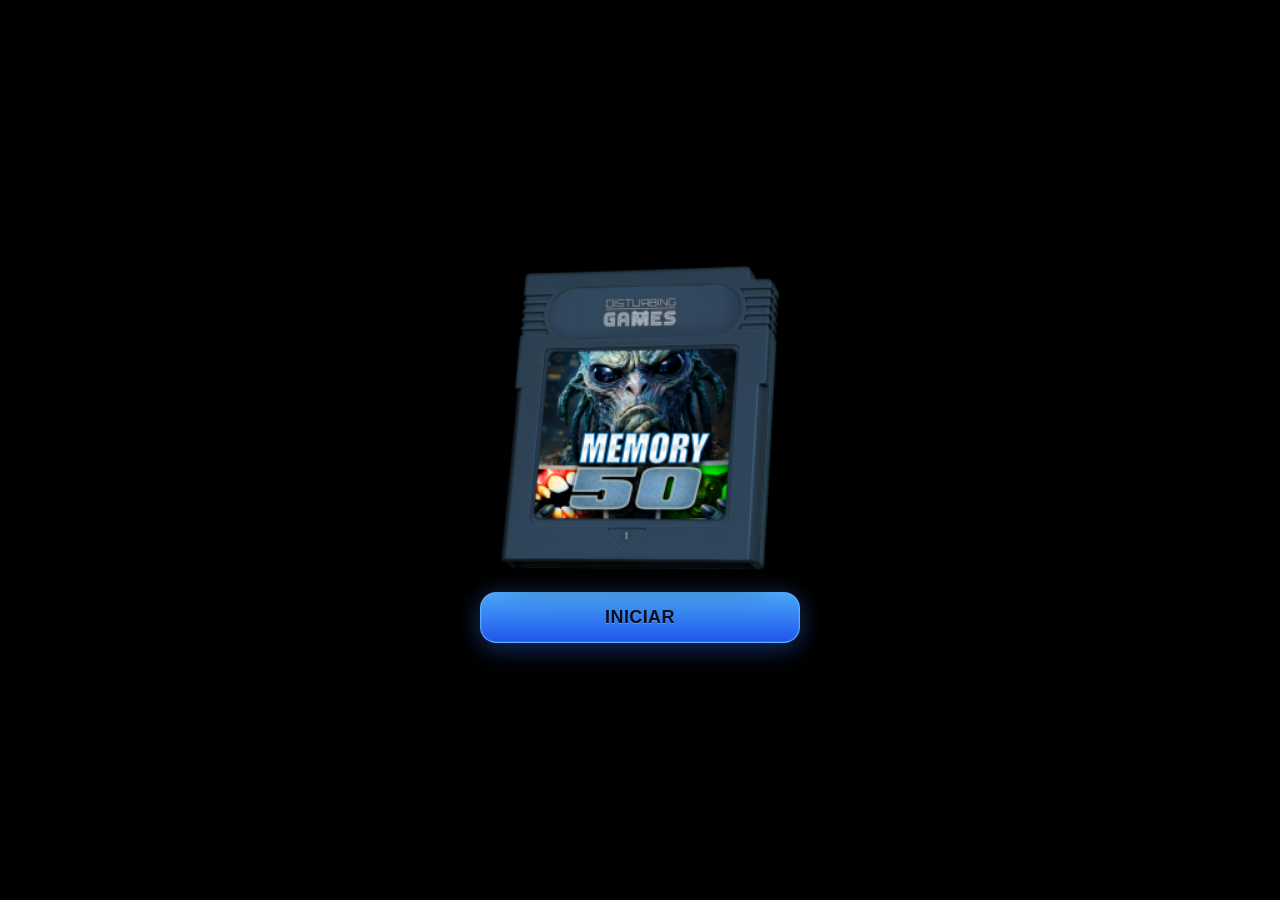
==== commit 68147ab6: "Add files via upload" ====
--- a/index.html
+++ b/index.html
@@ -15,11 +15,14 @@
       rel="stylesheet"
     />
   </head>
-  <body class="hasMenu">
+  <body>
     <!-- Intro gate (unskippable intro video; audio only) -->
     <div id="introGate" class="introGate" aria-hidden="false">
       <div class="introCard" role="dialog" aria-label="Introduccion">
-        <button id="introStartBtn" type="button" class="btn btnBig btnBlue">INICIAR</button>
+        <div class="introStartWrap">
+          <img class="introIco" src="ICO.ico" alt="ICO" />
+          <button id="introStartBtn" type="button" class="btn btnBig btnBlue introStartBtn">INICIAR</button>
+        </div>
       </div>
       <!-- Smartphone fallback: 2s full-screen image animation (no video) -->
       <div id="introMobileFrame" class="introMobileFrame" aria-hidden="true"></div>
@@ -28,12 +31,17 @@
         <source src="assets/introdisturbinggames.webm" type="video/webm" /></video>
     </div>
 
+    <!-- Desktop-only lock (shown on mobile after INICIAR) -->
+    <div id="desktopOnlyOverlay" class="desktopOnlyOverlay" aria-hidden="true" style="display:none">
+      <img class="desktopOnlyImg" src="assets/EXCLUSIVO_DESKTOP.jpg" alt="Exclusivo Desktop" />
+    </div>
+
     <!-- Floating particles layer -->
     <canvas id="particles" class="particles" aria-hidden="true"></canvas>
     <div class="grunge" aria-hidden="true"></div>
 
     <!-- Start menu (and all submenus/modals) -->
-    <div id="menu" class="menu" role="dialog" aria-label="Menu principal">
+    <div id="menu" class="menu" style="display:none" role="dialog" aria-label="Menu principal">
       <video
         id="menuVideo"
         class="menuVideo"
@@ -66,6 +74,14 @@
             <span class="discoverLine">STORIES</span>
           </a>
         </div>
+
+        <div class="menuAudio">
+          <div class="audioControls" aria-label="Control de audio">
+            <button id="menuMuteBtn" type="button" class="audioIcon" aria-label="Mute">🔊</button>
+            <input id="menuVolumeSlider" class="volumeSlider" type="range" min="0" max="1" step="0.01" value="0.65" aria-label="Volumen" />
+          </div>
+        </div>
+
         <div id="menuStatus" class="menuStatus" aria-live="polite">Cargando...</div>
       </div>
     </div>
--- a/styles.css
+++ b/styles.css
@@ -212,10 +212,10 @@
 .btnBig{padding:14px 16px;border-radius:16px;font-size:18px}
 .btnLink{text-decoration:none;display:inline-flex;align-items:center;justify-content:center}
 
-.discoverLine{display:inline; line-height:1.1}
+.discoverLine{display:block; width:100%; text-align:center; line-height:1.05}
 @media (max-width:520px){
   .btn.discoverLink{flex-direction:column;gap:2px}
-  .discoverLine{display:block}
+  .discoverLine{display:block; width:100%; text-align:center; line-height:1.05}
 }
 
 .iconBtn{
@@ -816,8 +816,8 @@
 }
 .introGate.isPlaying .introVideo{opacity:1;}
 /* Menu "Discover" link: 1 line on desktop, 3 lines on mobile */
-.discoverLine{display:inline;}
-body.isMobile .discoverLine{display:block; line-height:1.05;}
+.discoverLine{display:block; width:100%; text-align:center; line-height:1.05}
+body.isMobile .discoverLine{display:block; width:100%; text-align:center; line-height:1.05}
 .introGate .introCard{position:relative; z-index:2;}
 .introGate.isPlaying .introCard{display:none;}
 .introGate::before{
@@ -961,3 +961,13 @@
   89%{opacity:.78;} 
   90%{opacity:1;}
 }
+
+
+/* v1.1 - Intro ICO + desktop-only lock + menu volume */
+.introStartWrap{display:flex;flex-direction:column;align-items:center;gap:14px}
+.introStartBtn{width:min(320px, 86vw)}
+.introIco{width:min(320px, 86vw);height:auto;image-rendering:auto;filter:drop-shadow(0 10px 18px rgba(0,0,0,.55))}
+.desktopOnlyOverlay{position:fixed;inset:0;z-index:9999;background:#000;display:flex;align-items:center;justify-content:center;touch-action:none}
+.desktopOnlyImg{max-width:100vw;max-height:100vh;object-fit:contain}
+.menuAudio{margin-top:14px;display:flex;justify-content:center}
+.menuAudio .audioControls{background:rgba(0,0,0,.35);backdrop-filter:blur(6px);border:1px solid rgba(255,255,255,.14);border-radius:16px;padding:10px 12px}
